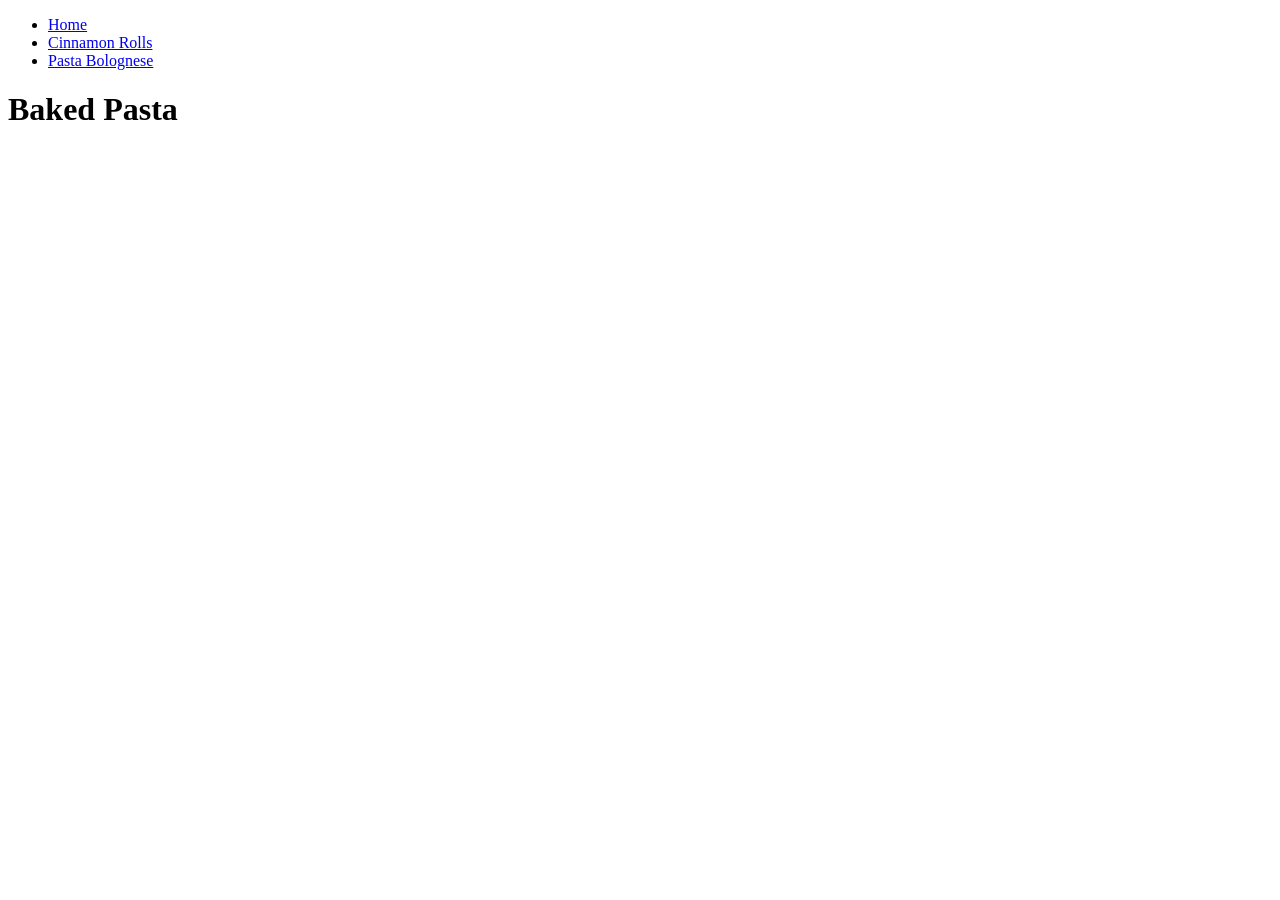
==== recipes/backed_pasta.html @ 768c5685 "Add the three recipe pages" ====
<!DOCTYPE html>
<html lang="en">
<head>
    <meta charset="UTF-8">
    <meta name="viewport" content="width=device-width, initial-scale=1.0">
    <title>Baked Pasta</title>
</head>
<body>
    <header>
        <ul>
            <li><a href="../index.html">Home</a></li>
            <li><a href="cinnamon_rolls.html">Cinnamon Rolls</a></li>
            <li><a href="pasta_b.html">Pasta Bolognese</a></li>
        </ul>
    </header>
    <h1>Baked Pasta</h1>
</body>
</html>
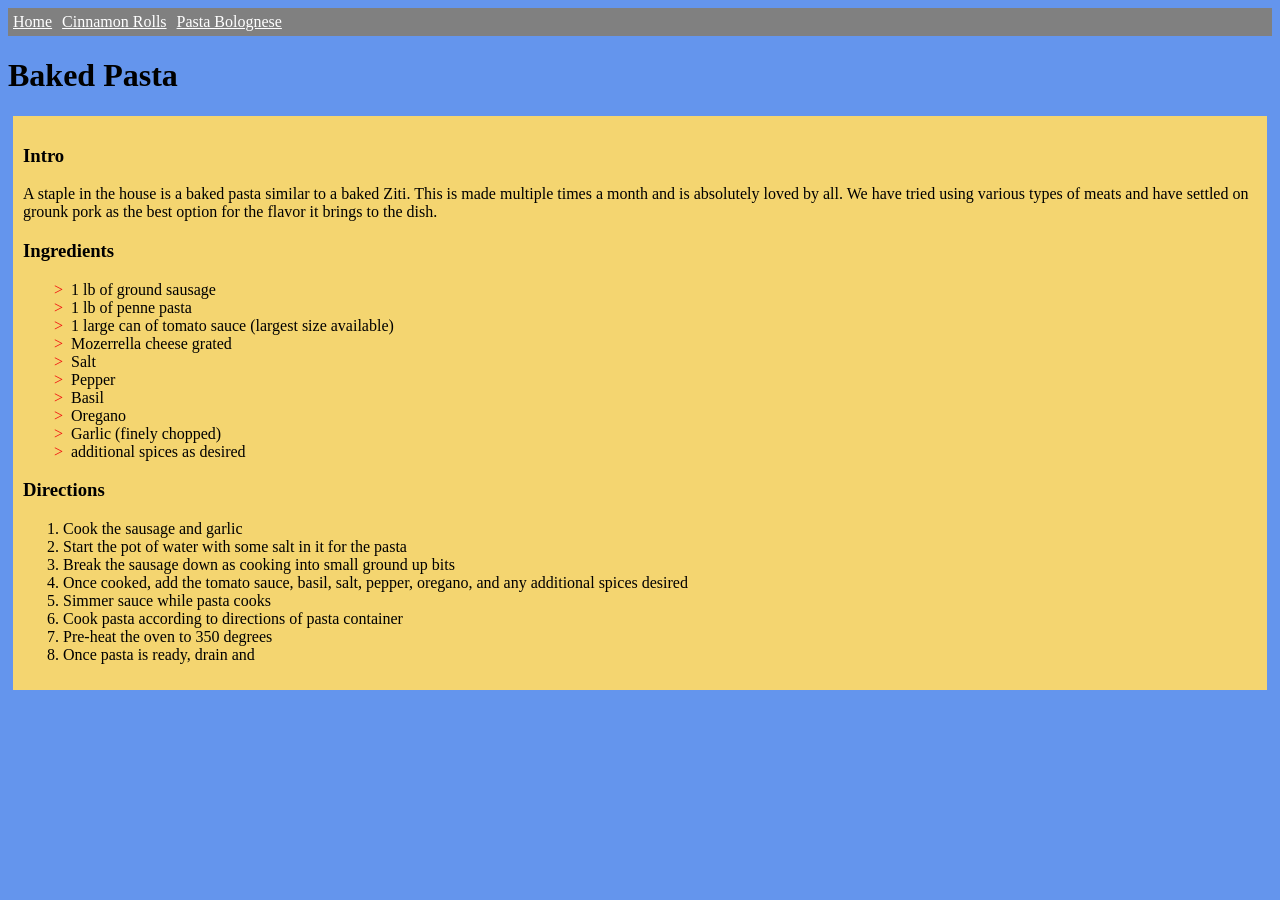
==== commit 7b193237: "Add baked pasta recipe and fix padding" ====
--- a/recipes/backed_pasta.html
+++ b/recipes/backed_pasta.html
@@ -4,15 +4,47 @@
     <meta charset="UTF-8">
     <meta name="viewport" content="width=device-width, initial-scale=1.0">
     <title>Baked Pasta</title>
+    <link rel="stylesheet" href="../styles/stylesheet.css">
 </head>
 <body>
     <header>
-        <ul>
-            <li><a href="../index.html">Home</a></li>
-            <li><a href="cinnamon_rolls.html">Cinnamon Rolls</a></li>
-            <li><a href="pasta_b.html">Pasta Bolognese</a></li>
-        </ul>
+        <div id="navMenuDiv">
+            <ul id="navMenu">
+                <li><a href="../index.html" id="navMenu">Home</a></li>
+                <li><a href="cinnamon_rolls.html" id="navMenu">Cinnamon Rolls</a></li>
+                <li><a href="pasta_b.html" id="navMenu">Pasta Bolognese</a></li>
+            </ul>
+        </div>
+            
     </header>
     <h1>Baked Pasta</h1>
+    <div id="introP">
+        <h3>Intro</h3>
+        <p>A staple in the house is a baked pasta similar to a baked Ziti. This is made multiple times a month and is absolutely loved by all. We have tried using various types of meats and have settled on grounk pork as the best option for the flavor it brings to the dish.</p>
+        <h3>Ingredients</h3>
+        <ul id="recipeList">
+            <li>1 lb of ground sausage</li>
+            <li>1 lb of penne pasta</li>
+            <li>1 large can of tomato sauce (largest size available)</li>
+            <li>Mozerrella cheese grated</li>
+            <li>Salt</li>
+            <li>Pepper</li>
+            <li>Basil</li>
+            <li>Oregano</li>
+            <li>Garlic (finely chopped)</li>
+            <li>additional spices as desired</li>
+        </ul>
+        <h3>Directions</h3>
+        <ol>
+            <li>Cook the sausage and garlic</li>
+            <li>Start the pot of water with some salt in it for the pasta</li>
+            <li>Break the sausage down as cooking into small ground up bits</li>
+            <li>Once cooked, add the tomato sauce, basil, salt, pepper, oregano, and any additional spices desired</li>
+            <li>Simmer sauce while pasta cooks</li>
+            <li>Cook pasta according to directions of pasta container</li>
+            <li>Pre-heat the oven to 350 degrees</li>
+            <li>Once pasta is ready, drain and </li>
+        </ol>
+    </div>
 </body>
 </html>
--- a/styles/stylesheet.css
+++ b/styles/stylesheet.css
@@ -0,0 +1,44 @@
+#introP {
+    background-color: #f4d570;
+    margin: 5px;
+    padding: 10px;
+    text-align: left;
+}
+
+
+#navMenuDiv {
+    background-color: gray;
+}
+#navMenu {
+    color: white;
+    list-style-type: none;
+    margin: 0;
+    padding: 0;
+    text-align: center;
+    display: flex;
+    overflow: hidden;
+
+}
+
+#navMenu li a{
+    padding: 5px 5px;
+}
+
+#navMenu li a:hover {
+    color: black;
+}
+
+#recipeList {
+    list-style-type: disc;
+}
+#recipeList li::marker {
+    color: rgb(240, 14, 14);
+}
+
+#recipeList li {
+    list-style-type: '>';
+    padding-inline-start: 1ch;
+}
+body {
+    background-color: cornflowerblue;
+}
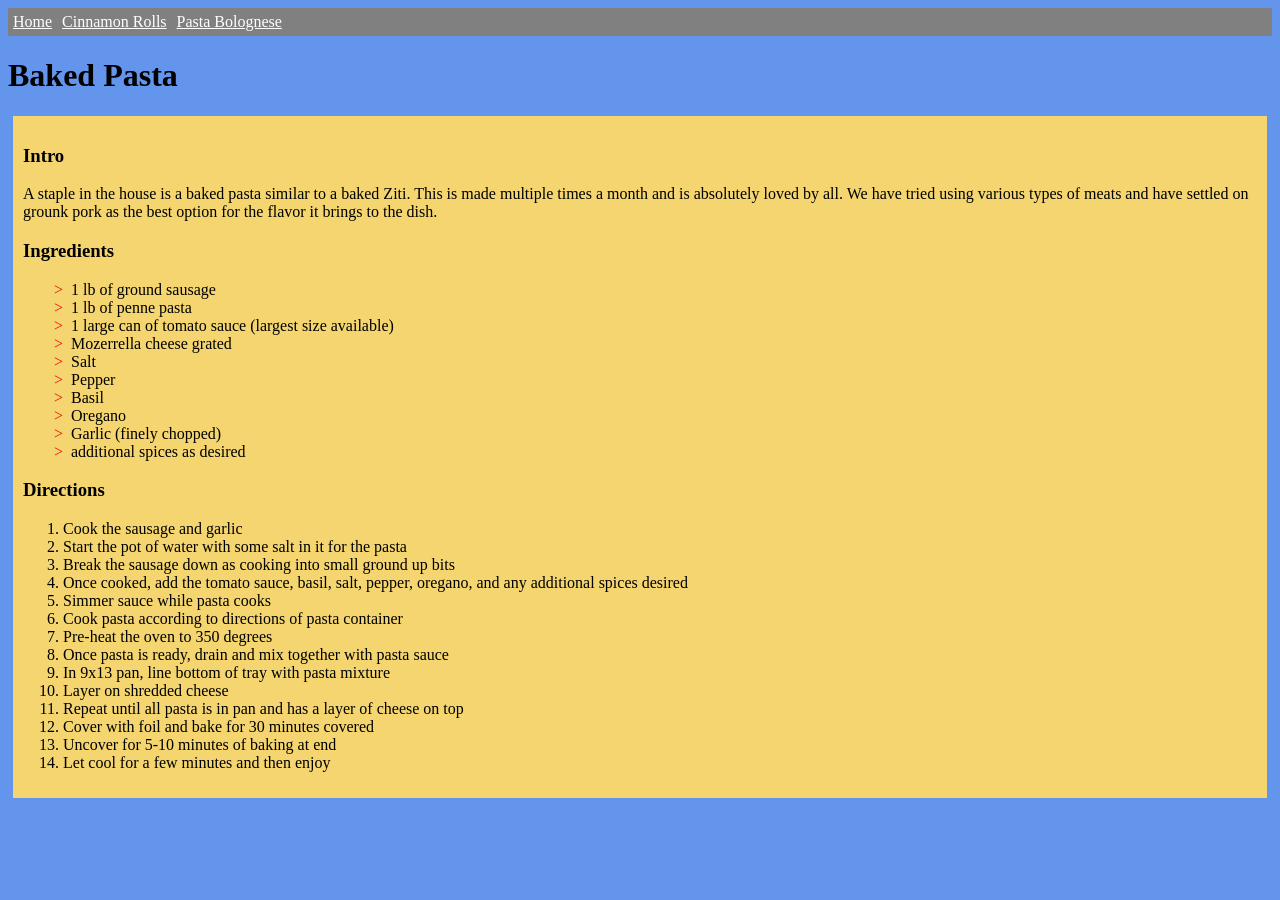
==== commit 8ba0a403: "Finish baked pasta recipe" ====
--- a/recipes/backed_pasta.html
+++ b/recipes/backed_pasta.html
@@ -43,7 +43,13 @@
             <li>Simmer sauce while pasta cooks</li>
             <li>Cook pasta according to directions of pasta container</li>
             <li>Pre-heat the oven to 350 degrees</li>
-            <li>Once pasta is ready, drain and </li>
+            <li>Once pasta is ready, drain and mix together with pasta sauce</li>
+            <li>In 9x13 pan, line bottom of tray with pasta mixture</li>
+            <li>Layer on shredded cheese</li>
+            <li>Repeat until all pasta is in pan and has a layer of cheese on top</li>
+            <li>Cover with foil and bake for 30 minutes covered</li>
+            <li>Uncover for 5-10 minutes of baking at end</li>
+            <li>Let cool for a few minutes and then enjoy</li>
         </ol>
     </div>
 </body>
